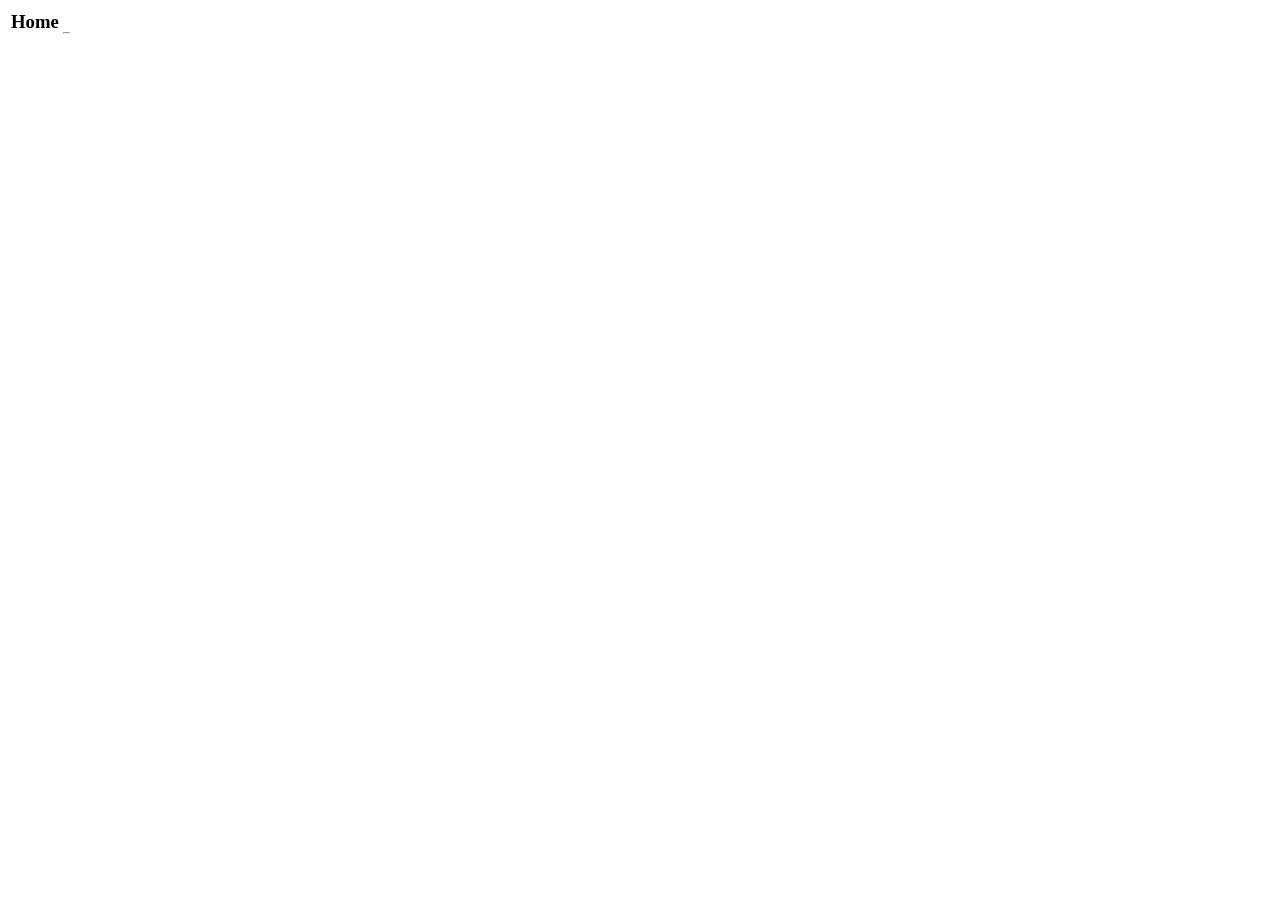
==== index.html @ 2cc89abb "Committed and then some" ====
<html>
	<head>
		<title>Adapt</title>
		<script src="pipes.js"></script>
	</head>

	<body>
		<table>
			<tr>
				<td id="navbar-header">
					<h3>Home</h3>
				</td>
				<td id="home-divider" rowspan="2">
					<div><hr height="100%" width="5px"></div>
				</td>
				<td rowspan="2">
					<div id="page-inside">
						<pipe ajax="init.php" target="page-inside">
					</div>
				</td>
			</tr>
			<tr>
				<td>
					<div id="navbar">
					<!-- Menu contents always here-->
						<pipe ajax="navbar.php" target="navbar">
					</div>
				</td>
			</tr>
		</table>
	</body>
</html>
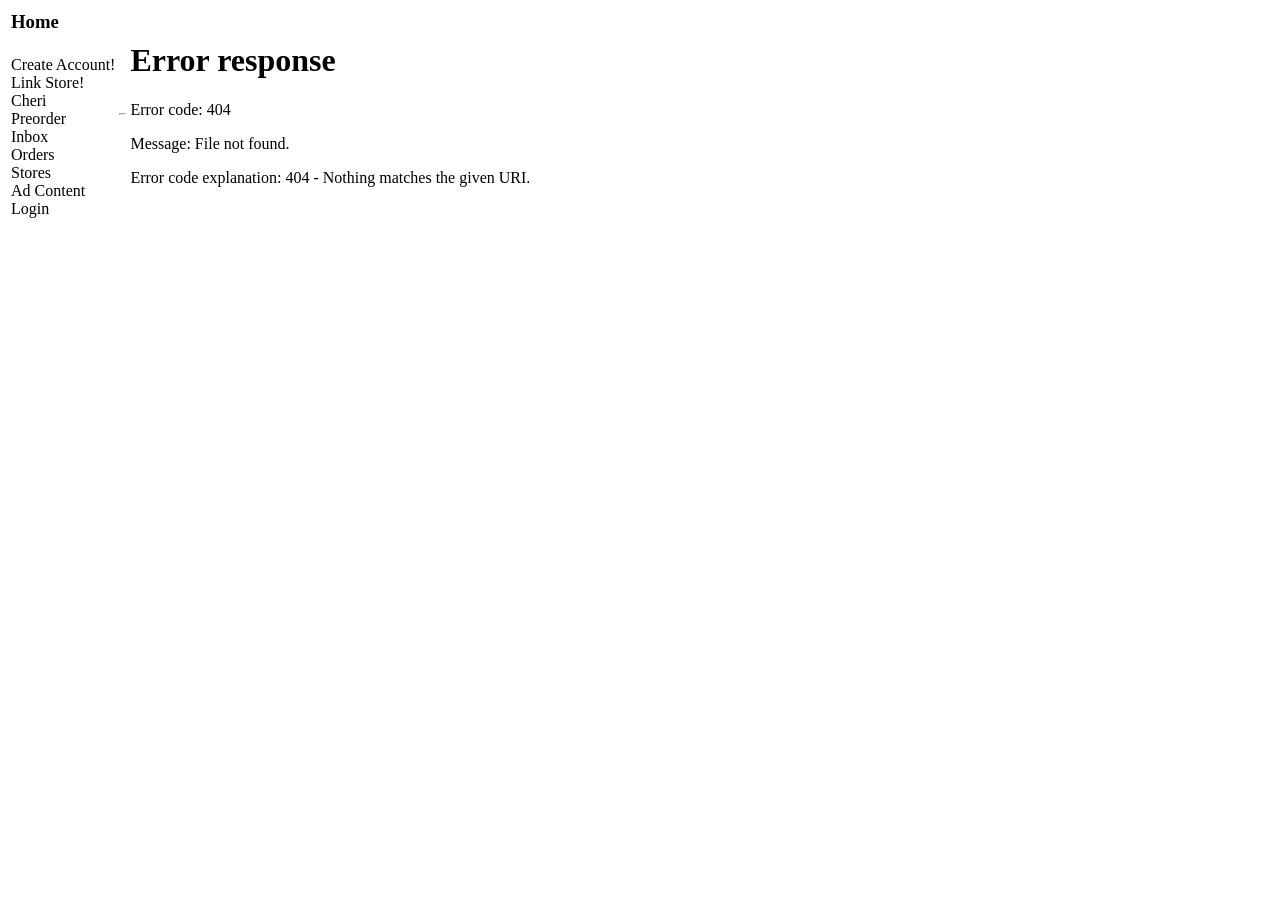
==== commit 395d91d5: "Got navbar going!" ====
--- a/index.html
+++ b/index.html
@@ -1,7 +1,7 @@
 <html>
 	<head>
 		<title>Adapt</title>
-		<script src="pipes.js"></script>
+		<script src="pipes/pipes.js"></script>
 	</head>
 
 	<body>
@@ -15,7 +15,7 @@
 				</td>
 				<td rowspan="2">
 					<div id="page-inside">
-						<pipe ajax="init.php" target="page-inside">
+						<pipe ajax="init.php" insert="page-inside">
 					</div>
 				</td>
 			</tr>
@@ -23,7 +23,7 @@
 				<td>
 					<div id="navbar">
 					<!-- Menu contents always here-->
-						<pipe ajax="navbar.php" target="navbar">
+						<pipe ajax="navbar.html" insert="navbar">
 					</div>
 				</td>
 			</tr>
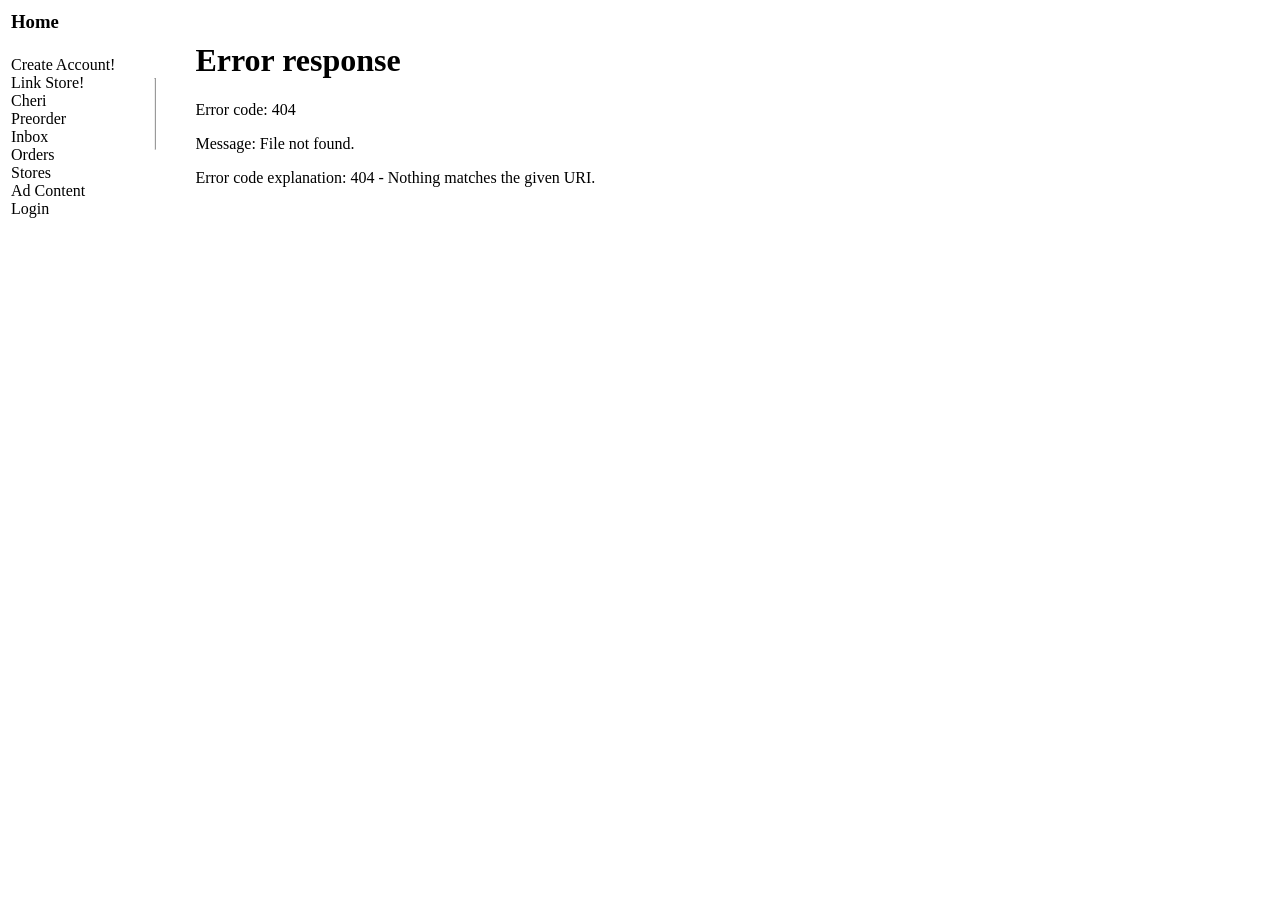
==== commit d93ee51d: "Updating UX" ====
--- a/index.html
+++ b/index.html
@@ -1,7 +1,6 @@
 <html>
 	<head>
 		<title>Adapt</title>
-		<script src="pipes/pipes.js"></script>
 	</head>
 
 	<body>
@@ -11,7 +10,7 @@
 					<h3>Home</h3>
 				</td>
 				<td id="home-divider" rowspan="2">
-					<div><hr height="100%" width="5px"></div>
+					<div><hr style="transform:rotate(90deg);" width="70px"></div>
 				</td>
 				<td rowspan="2">
 					<div id="page-inside">
@@ -29,4 +28,8 @@
 			</tr>
 		</table>
 	</body>
+	<script src="pipes/pipes.js"></script>
+	<script src="sn.js"></script>
+	<script src="gui.js"></script>
+	<script src="gmaps.js"></script>
 </html>
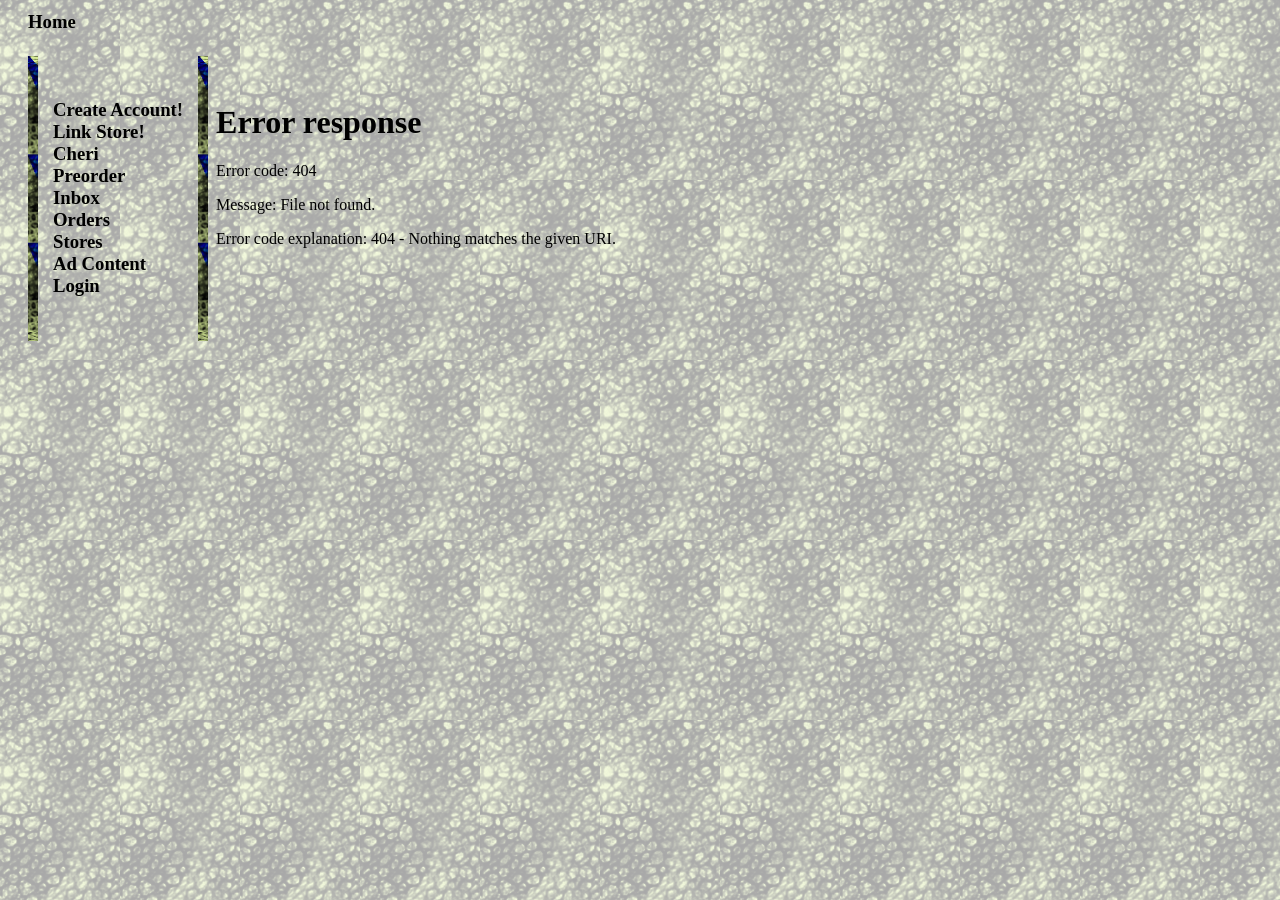
==== commit 8f51134f: "Quick Updates and gfx" ====
--- a/index.html
+++ b/index.html
@@ -3,28 +3,34 @@
 		<title>Adapt</title>
 	</head>
 
-	<body>
+	<style>
+		#navbar
+		{
+			border: 10px solid transparent;
+  			padding: 15px;
+			border-image: url('partition.png') 30 round;
+		}
+	</style>
+	<body style="margin-left:25px;background-image: url('navback.png'); opacity: 100%;">
 		<table>
 			<tr>
-				<td id="navbar-header">
+				<td id="navbar-header" colspan="2">
 					<h3>Home</h3>
-				</td>
-				<td id="home-divider" rowspan="2">
-					<div><hr style="transform:rotate(90deg);" width="70px"></div>
 				</td>
 				<td rowspan="2">
 					<div id="page-inside">
-						<pipe ajax="init.php" insert="page-inside">
+						<pipe ajax="init.php" target="page-inside">
 					</div>
 				</td>
 			</tr>
 			<tr>
-				<td>
-					<div id="navbar">
+				<td style="vertical-align: top;">
+					<div id="navbar" style="opacity:100%;color: black;">
 					<!-- Menu contents always here-->
-						<pipe ajax="navbar.html" insert="navbar">
+						<pipe ajax="navbar.html" target="navbar">
 					</div>
 				</td>
+				<td></td>
 			</tr>
 		</table>
 	</body>
